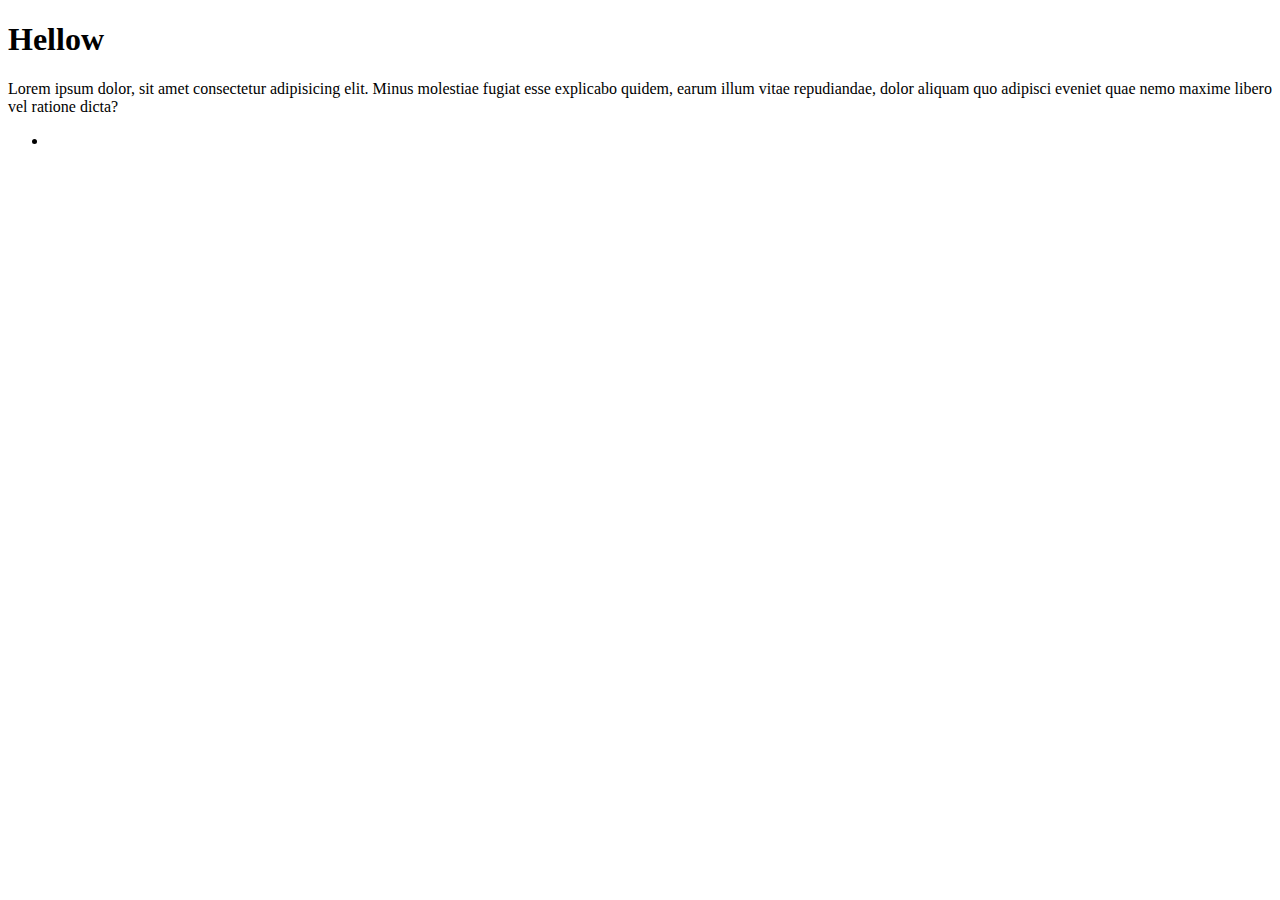
==== index.html @ 55ef08ac "first commit" ====
<!DOCTYPE html>
<html lang="en">
  <head>
    <meta charset="UTF-8" />
    <meta http-equiv="X-UA-Compatible" content="IE=edge" />
    <meta name="viewport" content="width=device-width, initial-scale=1.0" />
    <title>Test-weekend</title>
    <link rel="stylesheet" href="./assets/css/styles.css" />
  </head>
  <body>
    <h1>Hellow</h1>
    <p>
      Lorem ipsum dolor, sit amet consectetur adipisicing elit. Minus molestiae
      fugiat esse explicabo quidem, earum illum vitae repudiandae, dolor aliquam
      quo adipisci eveniet quae nemo maxime libero vel ratione dicta?
    </p>
    <nav>
        <ul>
            <li>
                <a href=""></a>
            </li>
        </ul>
    </nav>
  </body>
</html>
---- assets/css/styles.css ----
.bg.beige {
    background-color: bisque;
}

.text-black {
    color: black;
}

.grid {
    display: grid;
}
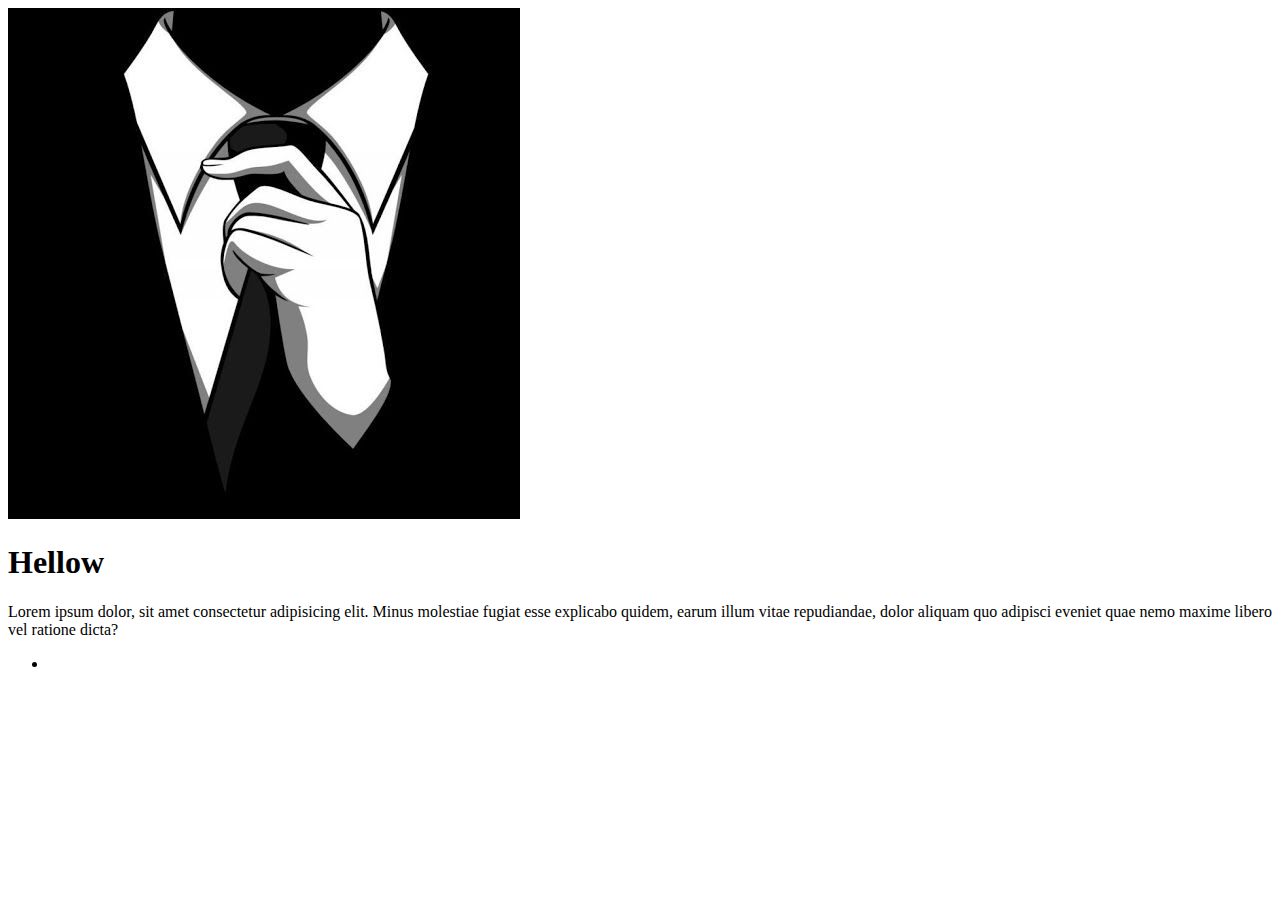
==== commit f9ae646f: "update commit" ====
--- a/index.html
+++ b/index.html
@@ -7,7 +7,7 @@
     <title>Test-weekend</title>
     <link rel="stylesheet" href="./assets/css/styles.css" />
   </head>
-  <body>
+  <body> <img src="./assets/img/mashixal.jpg" alt="">
     <h1>Hellow</h1>
     <p>
       Lorem ipsum dolor, sit amet consectetur adipisicing elit. Minus molestiae
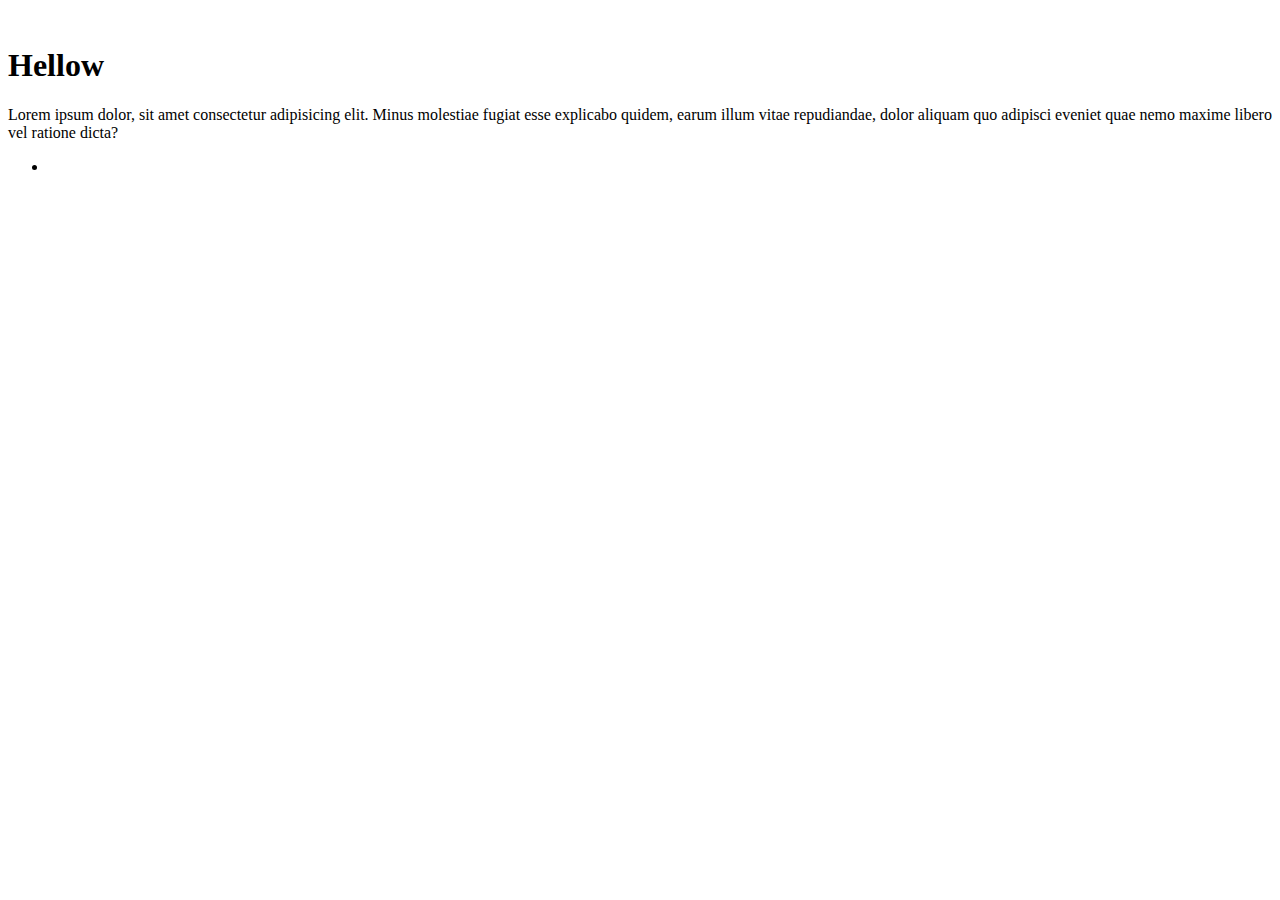
==== commit 87bec3ae: "update index" ====
--- a/index.html
+++ b/index.html
@@ -7,9 +7,9 @@
     <title>Test-weekend</title>
     <link rel="stylesheet" href="./assets/css/styles.css" />
   </head>
-  <body> <img src="./assets/img/mashixal.jpg" alt="">
+  <body> <img src="./assets/img/amazing image.jpg" width="200"  alt="">
     <h1>Hellow</h1>
-    <p>
+    <p> 
       Lorem ipsum dolor, sit amet consectetur adipisicing elit. Minus molestiae
       fugiat esse explicabo quidem, earum illum vitae repudiandae, dolor aliquam
       quo adipisci eveniet quae nemo maxime libero vel ratione dicta?
--- a/assets/css/styles.css
+++ b/assets/css/styles.css
@@ -9,3 +9,7 @@
 .grid {
     display: grid;
 }
+
+.flex {
+    justify-content: start;
+}